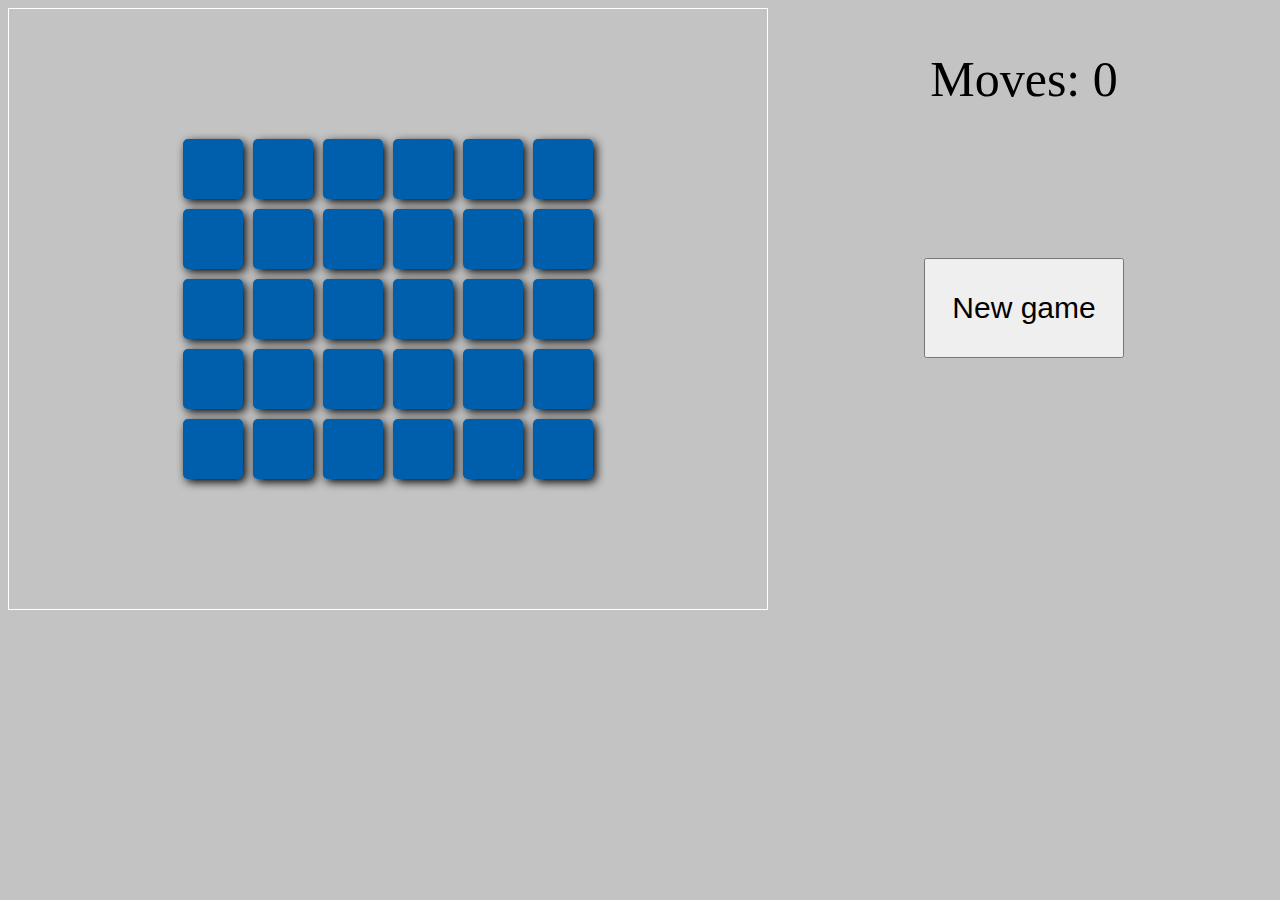
==== Mobilsoft-test/index.html @ 8dc2629c "Added Mobilsoft test" ====
<!DOCTYPE html>
<html lang="en">

<head>
    <meta charset="UTF-8">
    <title>Document</title>
    <link rel="stylesheet" href="style.css">
</head>

<body>
    <div id="game-field">

    </div>
    <div id="game-control">
        <span>Moves: <span id="moves"> 0 </span></span>
        <button id="new-game">New game</button>

    </div>
    <script src="index.js"></script>
</body>

</html>
---- Mobilsoft-test/style.css ----
body {
    background-color: rgb(196, 195, 195);
}

#game-field {
    width: 60%;
    height: 600px;
    display: flex;
    align-items: center;
    justify-content: center;
    border: 1px solid white;
    margin: 0;
}

.items-row {
    display: flex;
    justify-content: center;
    margin-bottom: 10px;
    margin-top: 10px;
}

.item {
    width: 60px;
    height: 60px;
    position: relative;
    transition: 0.6s;
    transform-style: preserve-3d;
}

.item+.item {
    margin-left: 10px;
}

.front,
.back {
    border-radius: 5px;
    backface-visibility: hidden;
    position: absolute;
    top: 0;
    left: 0;
    width: 100%;
    height: 100%;
    box-shadow: 3px 3px 10px black;
}

.front {
    z-index: 2;
    background-color: #005fac;
}

.back {
    transform: rotateY(180deg);
    background-color: green;
    display: flex;
    align-items: center;
    justify-content: center;
    font-size: 30px;
    font-weight: bold;
    font-family: Arial, Helvetica, sans-serif;
    color: white;
}

.flip {
    transform: rotateY(180deg);
}

#game-control {
    position: absolute;
    top: 0;
    right: 0;
    width: 40%;
    text-align: center;
}

#game-control>span {
    display: block;
    margin: 50px auto 50px;
    font-size: 50px;
}

#new-game {
    font-size: 30px;
    margin-top: 100px;
    height: 100px;
    width: 200px;
}
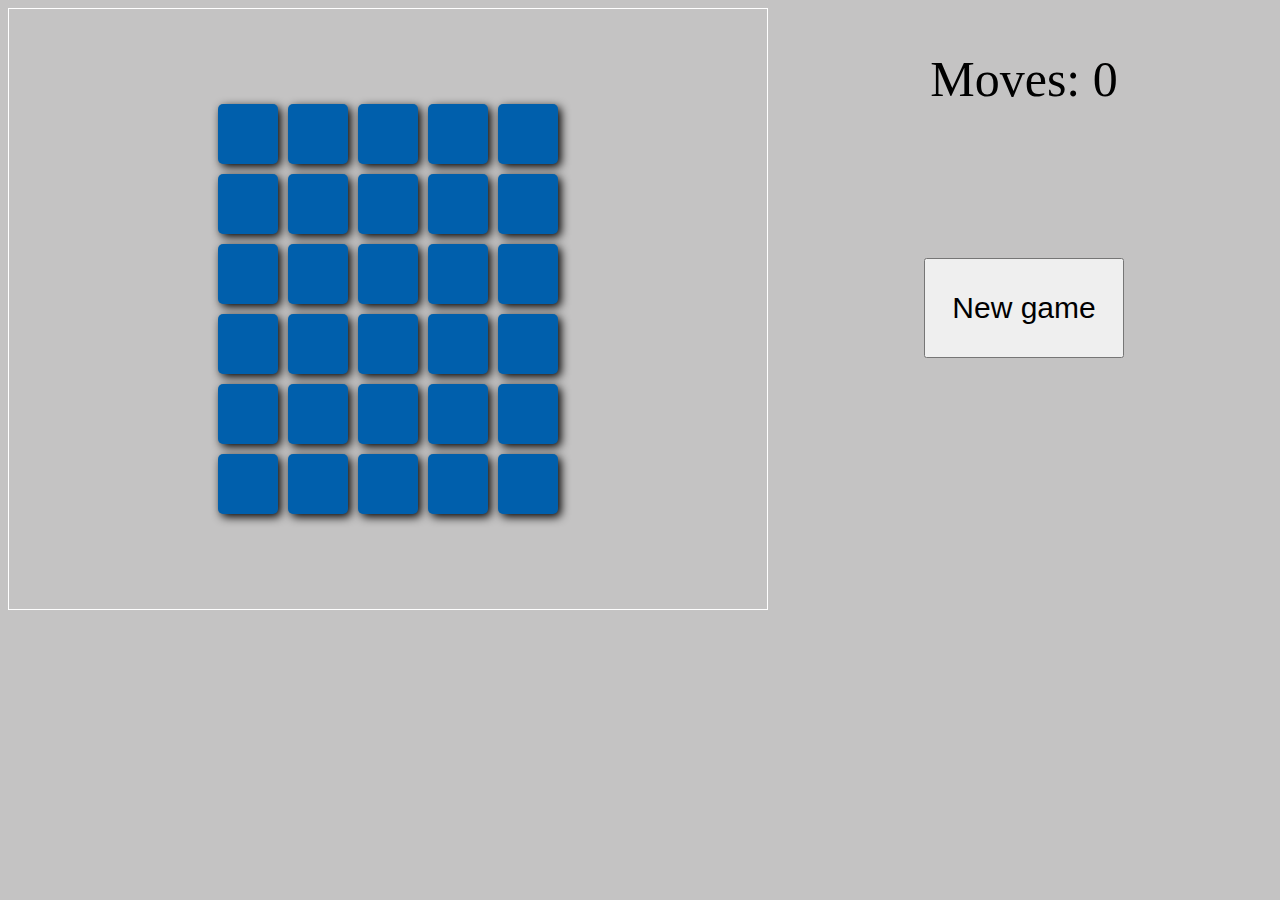
==== commit cb496877: "Added_receiving_data_from_server" ====
--- a/Mobilsoft-test/index.html
+++ b/Mobilsoft-test/index.html
@@ -3,7 +3,7 @@
 
 <head>
     <meta charset="UTF-8">
-    <title>Document</title>
+    <title>MatchesFinder - the Game</title>
     <link rel="stylesheet" href="style.css">
 </head>
 
--- a/Mobilsoft-test/style.css
+++ b/Mobilsoft-test/style.css
@@ -58,6 +58,7 @@
     font-weight: bold;
     font-family: Arial, Helvetica, sans-serif;
     color: white;
+    background-size: contain;
 }
 
 .flip {
